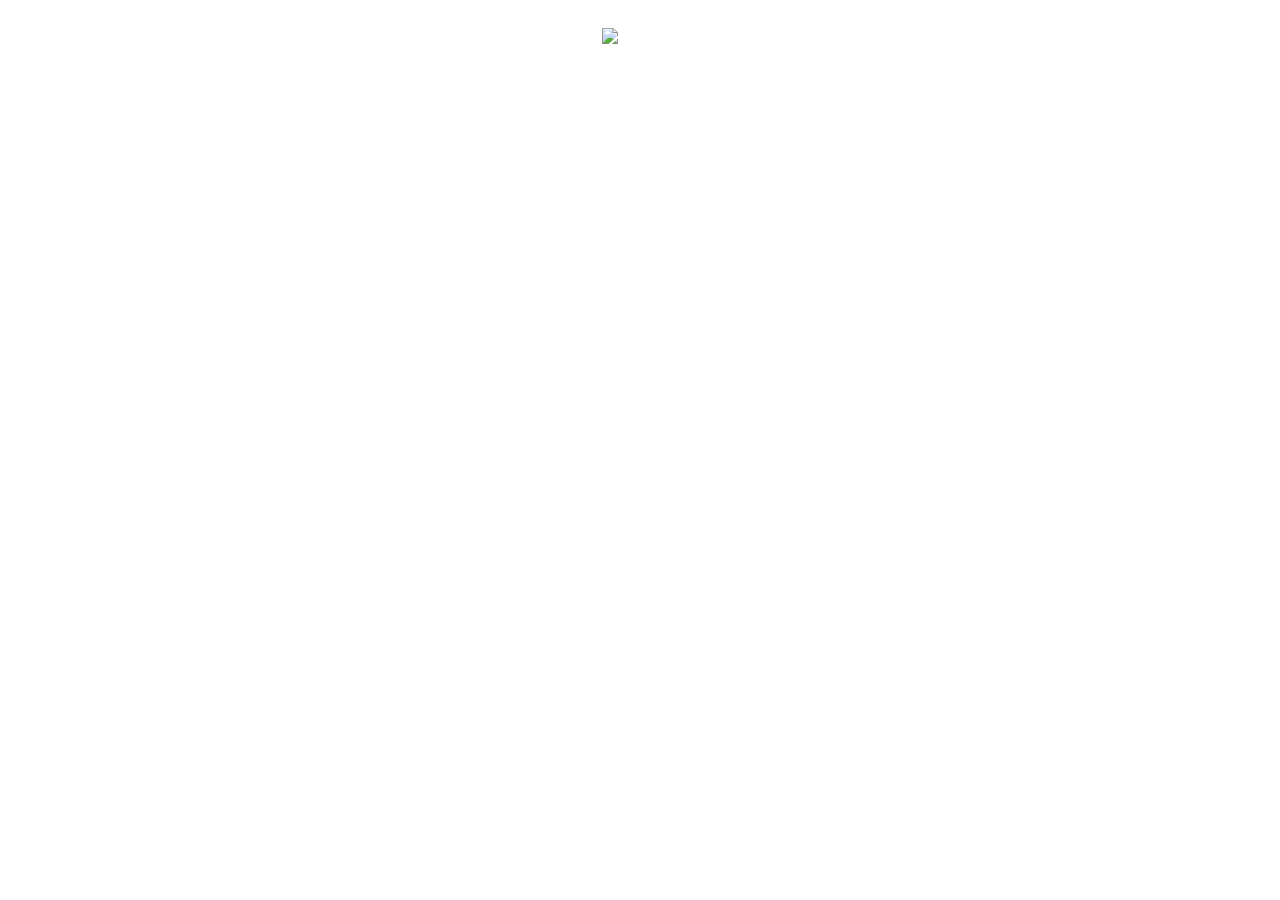
==== Club Equipment/html/index.html @ 2dc2ddad "Добавьте файлы проекта." ====
﻿<!DOCTYPE html>
<html>
<head>
    <meta charset="UTF-8">
    <title>Оборудование КЛУБа</title>
    <style>
        body {
            background-image: url(/images/back.jpg);
        }

        header {
            color: white;
            padding: 4px 7px 4px 4px;
            backdrop-filter: blur(10px);
            padding: 20px;
            text-align: center
        }

        hr{
            border:1.5px double white;
        }

        p {
            font-size: 16px;
            color: white;
        }
    </style>
</head>
<body>
    <header>
        <img src="/images/logo.svg" width="600" height="190" alt="club logo">
        <h3>А это наш сайт с перечнем оборудования</h3>
    </header>
    <hr />
    <p>Тут будет кнопка раз</p>
    <p>Тут будет кнопка два</p>
</body>
</html>
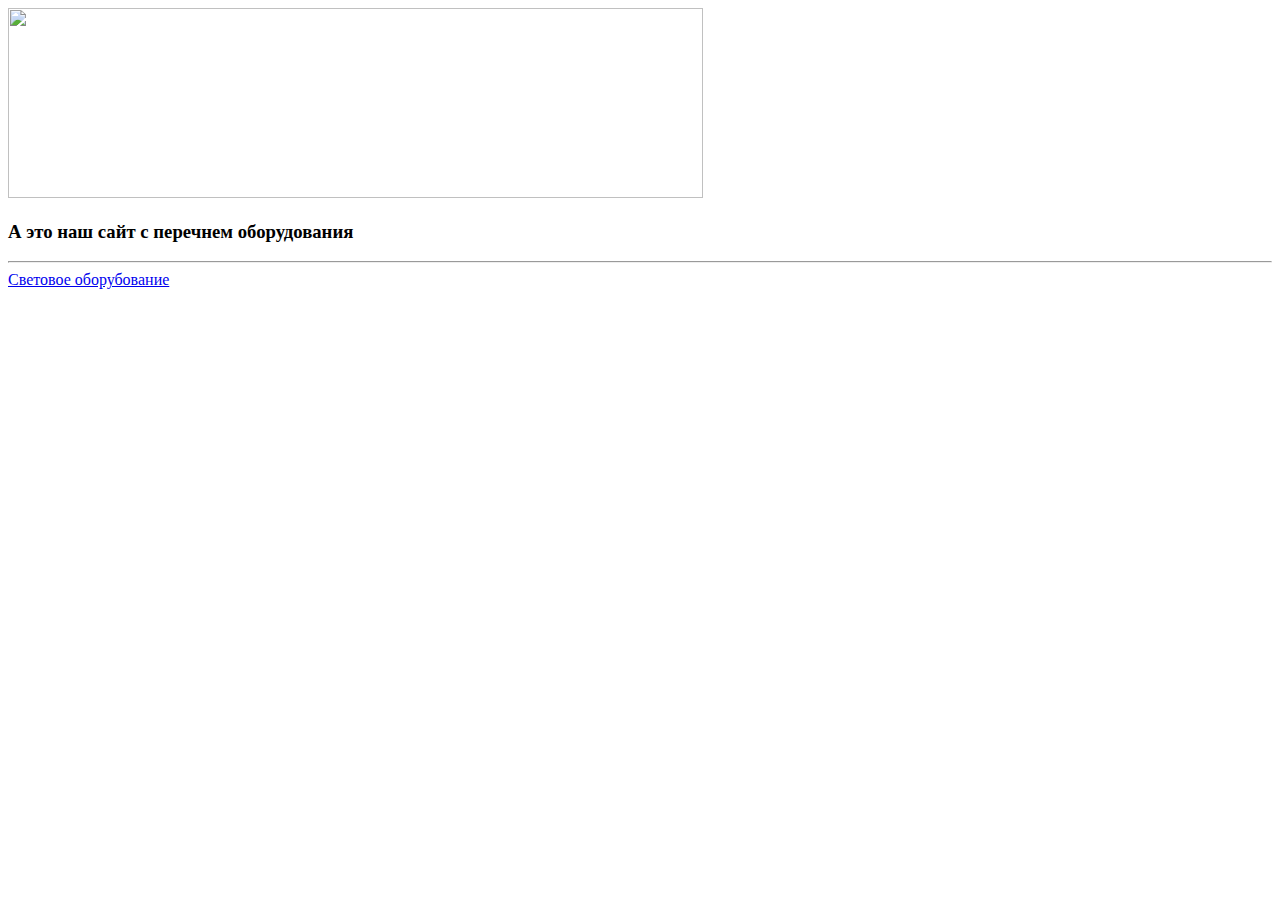
==== commit 2b426d4c: "many changes" ====
--- a/Club Equipment/html/index.html
+++ b/Club Equipment/html/index.html
@@ -2,37 +2,16 @@
 <html>
 <head>
     <meta charset="UTF-8">
-    <title>Оборудование КЛУБа</title>
-    <style>
-        body {
-            background-image: url(/images/back.jpg);
-        }
-
-        header {
-            color: white;
-            padding: 4px 7px 4px 4px;
-            backdrop-filter: blur(10px);
-            padding: 20px;
-            text-align: center
-        }
-
-        hr{
-            border:1.5px double white;
-        }
-
-        p {
-            font-size: 16px;
-            color: white;
-        }
-    </style>
+	<title>Оборудование КЛУБа</title>
+    <link href="/styles/style.css" rel="stylesheet" type="text/css">
 </head>
 <body>
     <header>
-        <img src="/images/logo.svg" width="600" height="190" alt="club logo">
-        <h3>А это наш сайт с перечнем оборудования</h3>
+      <img src="/images/logo.svg" alt="" width="695" height="190"/>
+<h3>А это наш сайт с перечнем оборудования</h3>
     </header>
     <hr />
-    <p>Тут будет кнопка раз</p>
-    <p>Тут будет кнопка два</p>
+    <a href="lighting">Световое оборубование</a>
+	
 </body>
 </html>